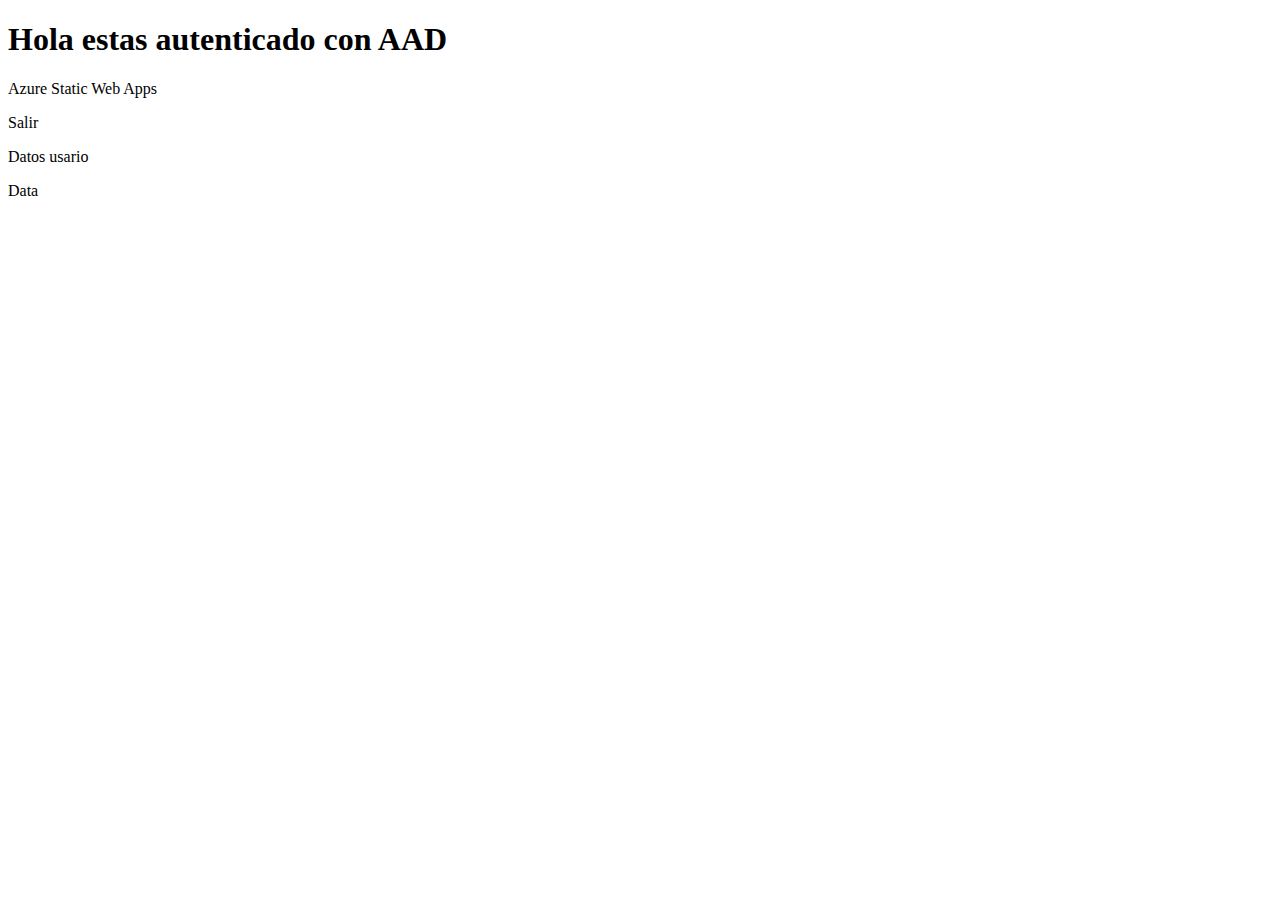
==== authenticated/index.html @ 21a5dbcb "Boton nuevo de datos de usuario" ====
<!DOCTYPE html>
<html lang="en">
<head>
    <meta charset="UTF-8">
    <meta http-equiv="X-UA-Compatible" content="IE=edge">
    <meta name="viewport" content="width=device-width, initial-scale=1.0">
    <link rel="stylesheet" href="style.css">
    <link rel="preconnect" href="https://fonts.googleapis.com">
    <link rel="preconnect" href="https://fonts.gstatic.com" crossorigin>
    <link href="https://fonts.googleapis.com/css2?family=Libre+Franklin:wght@300&display=swap" rel="stylesheet">
    <title>Azure365Pro</title>
</head>
<body>
    <div class="body-container">
        <div class="overlay-container">
            <div class="overlay">
                <div class="overlay-panel overlay-right">
                    <h1>Hola estas autenticado con AAD</h1>
                    <p>Azure Static Web Apps</p>
                    <div class="btn-grad" id="signOut">Salir</div>
                    <p>Datos usario</p>
                    <div class="btn-grad" id="data">Data</div>
                </div>
            </div>
        </div>
    </div>
    <script type="text/javascript" src="index.js"></script>
</body>
</html>
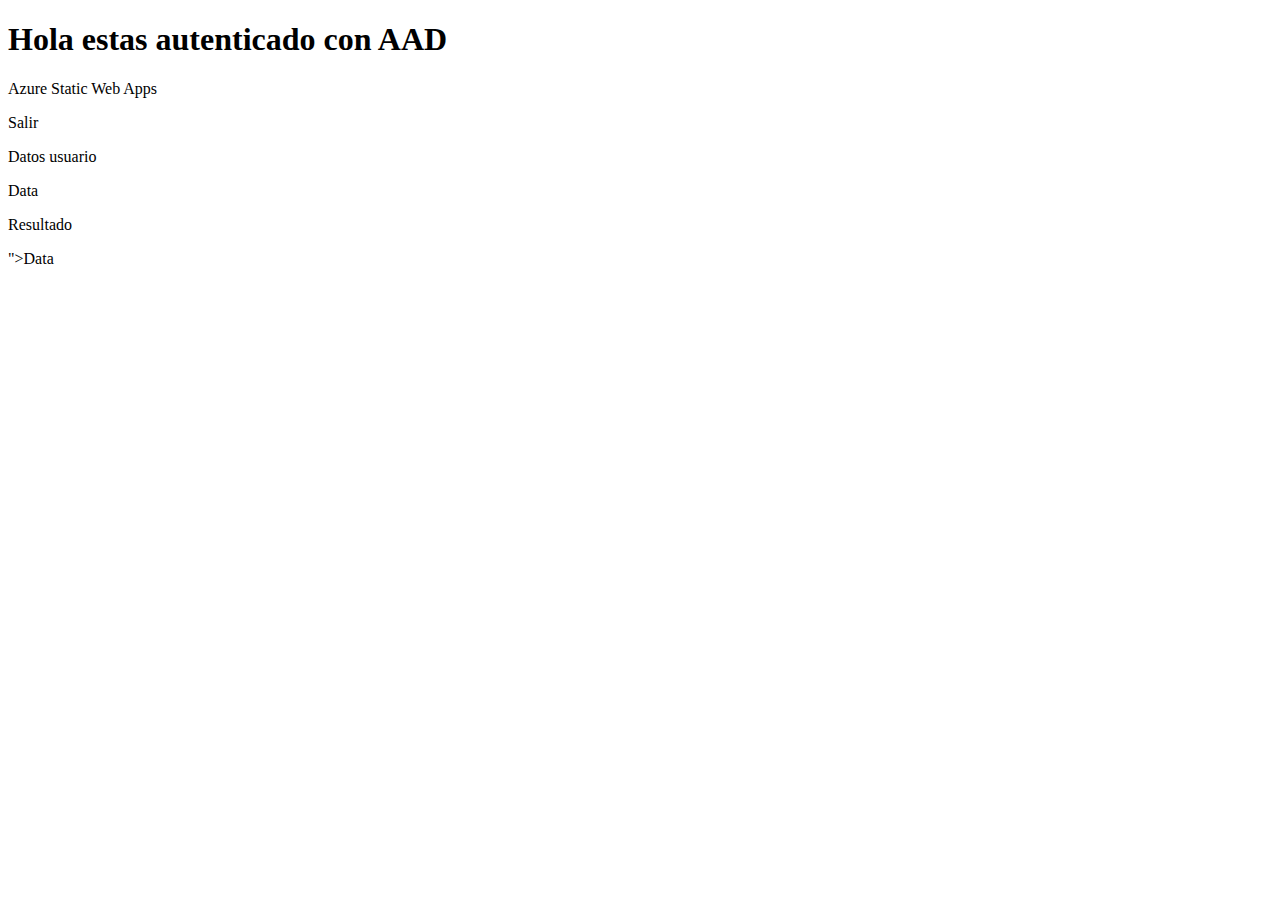
==== commit f5a41820: "Nuevo Div resultdos" ====
--- a/authenticated/index.html
+++ b/authenticated/index.html
@@ -18,8 +18,10 @@
                     <h1>Hola estas autenticado con AAD</h1>
                     <p>Azure Static Web Apps</p>
                     <div class="btn-grad" id="signOut">Salir</div>
-                    <p>Datos usario</p>
+                    <p>Datos usuario</p>
                     <div class="btn-grad" id="data">Data</div>
+                    <p>Resultado</p>
+                    <div class="btn-grad" id="<div class="btn-grad" id="data"> </div>">Data</div>
                 </div>
             </div>
         </div>
